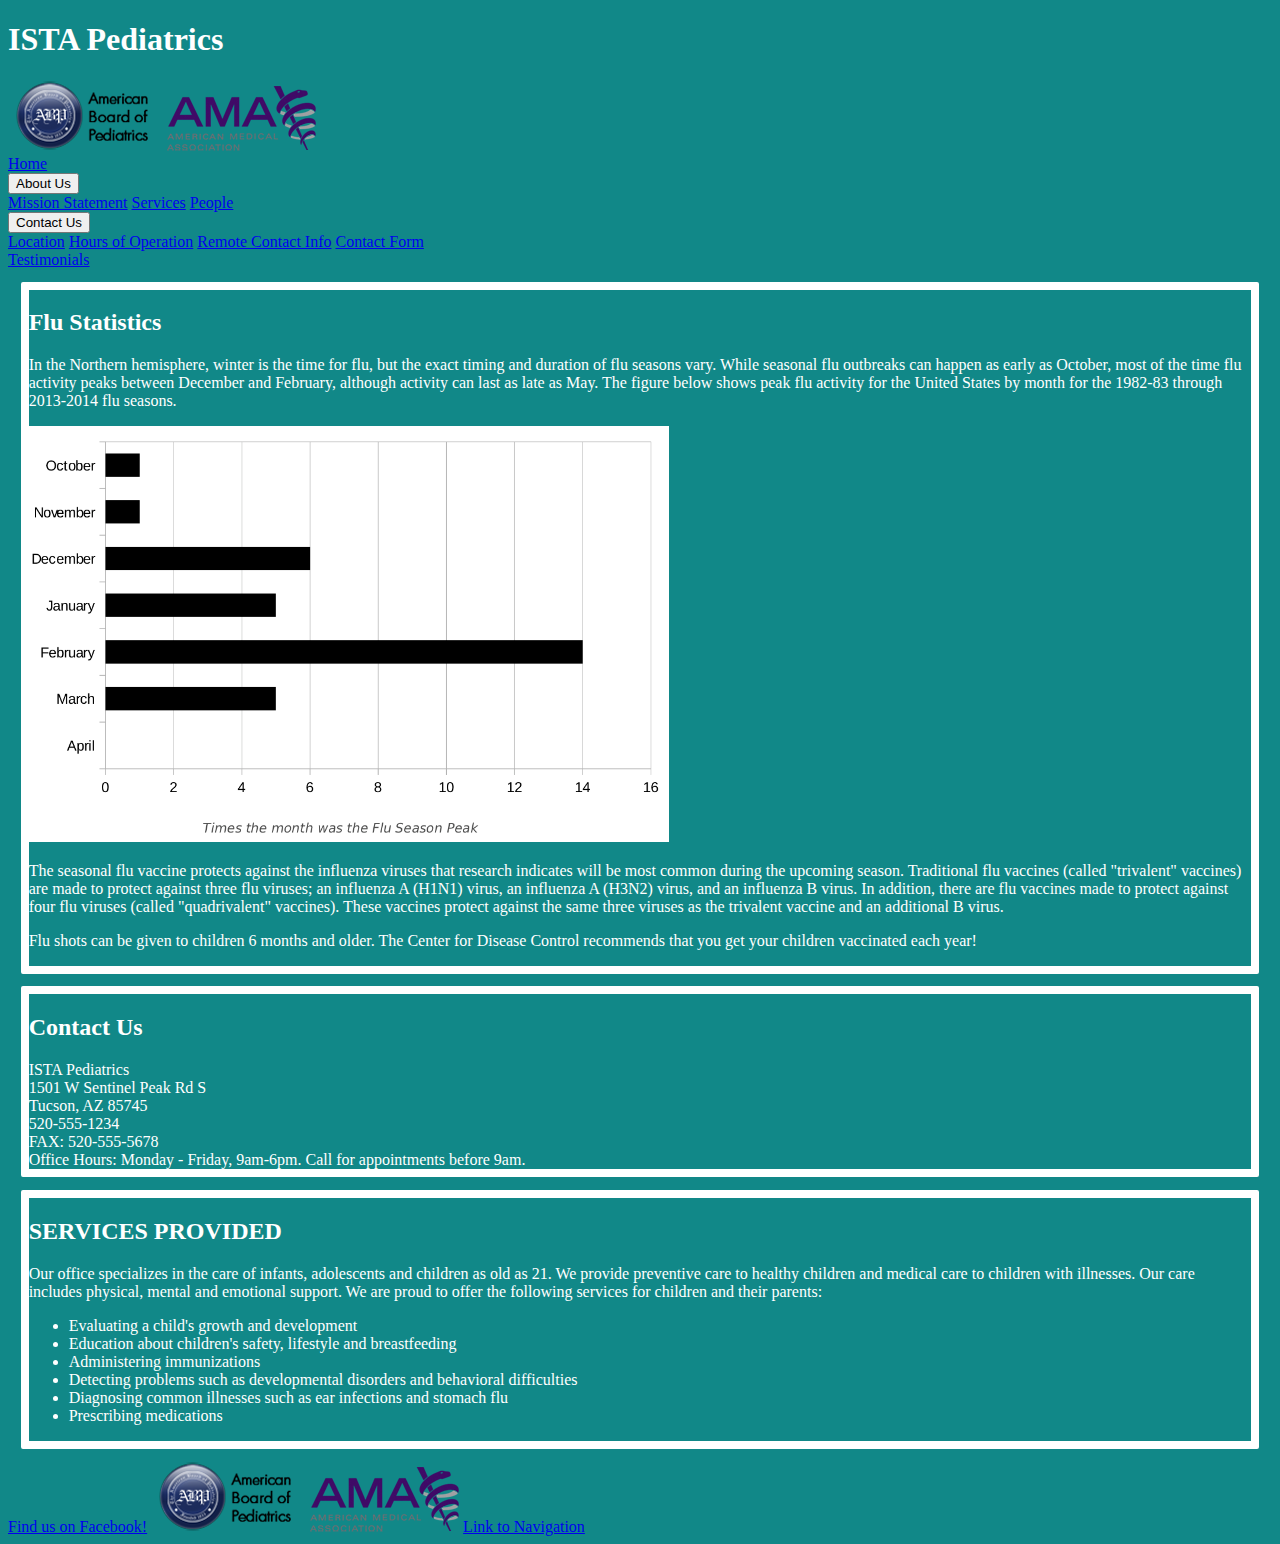
==== index.html @ 1a80c855 "Merge branch 'master' of https://github.com/rhittleman/ISTA230FinalProject" ====
<!DOCTYPE html>
<html>
<head>
	<title>ISTA Pediatrics</title>
	<meta charset="utf-8">
	<link rel="stylesheet" href="https://stackpath.bootstrapcdn.com/bootstrap/4.1.0/css/bootstrap.min.css" integrity="sha384-9gVQ4dYFwwWSjIDZnLEWnxCjeSWFphJiwGPXr1jddIhOegiu1FwO5qRGvFXOdJZ4" crossorigin="anonymous">
	<script src="https://code.jquery.com/jquery-3.3.1.slim.min.js" integrity="sha384-q8i/X+965DzO0rT7abK41JStQIAqVgRVzpbzo5smXKp4YfRvH+8abtTE1Pi6jizo" crossorigin="anonymous"></script>
	<script src="https://cdnjs.cloudflare.com/ajax/libs/popper.js/1.14.3/umd/popper.min.js" integrity="sha384-ZMP7rVo3mIykV+2+9J3UJ46jBk0WLaUAdn689aCwoqbBJiSnjAK/l8WvCWPIPm49" crossorigin="anonymous"></script>
	<script src="https://stackpath.bootstrapcdn.com/bootstrap/4.1.1/js/bootstrap.min.js" integrity="sha384-smHYKdLADwkXOn1EmN1qk/HfnUcbVRZyYmZ4qpPea6sjB/pTJ0euyQp0Mk8ck+5T" crossorigin="anonymous"></script>
	<link rel="stylesheet" type="text/css" href="css/styles.css">
</head>
<body>
	<header>
		<h1>ISTA Pediatrics</h1>
		<img src="images/icons/abplogo.png" alt="abp logo">
		<img src="images/icons/amalogo.png" alt="ama logo">
	</header>

<div class="dropdown">
  		<a class="btn btn-secondary" aria-haspopup="true" aria-expanded="false" href="index.html">Home</a>

<div class="btn-group">
  <button type="button" class="btn dropdown-toggle" data-toggle="dropdown" aria-haspopup="true" aria-expanded="false">
    About Us
  </button>
  <div class="dropdown-menu" >
    <a class="dropdown-item" href="AboutUs.html#Mission">Mission Statement</a>
    <a class="dropdown-item" href="AboutUs.html#Services">Services</a>
    <a class="dropdown-item" href="AboutUs.html#people">People</a>
  </div>
</div>
<div class="btn-group">
  <button type="button" class="btn dropdown-toggle" data-toggle="dropdown" aria-haspopup="true" aria-expanded="false">
    Contact Us
  </button>
  <div class="dropdown-menu" >
    <a class="dropdown-item" href="Contact.html#location">Location</a>
    <a class="dropdown-item" href="Contact.html#hours">Hours of Operation</a>
    <a class="dropdown-item" href="Contact.html#contact">Remote Contact Info</a>
    <a class="dropdown-item" href="Contact.html#form">Contact Form</a>
</div>
 
 <div class="btn-group">
    		<a class="btn btn-secondary"  aria-haspopup="true" aria-expanded="false" href="Testimonials.html">Testimonials</a>
    </div>
</div>
</div>

	<section id="photos"></section>

	<article id="flu-statistics">
		<h2>Flu Statistics</h2>
		<p>
			In the Northern hemisphere, winter is the time for flu, but the exact timing and duration of flu seasons vary. While seasonal flu outbreaks can happen as early as October, most of the time flu activity peaks between December and February, although activity can last as late as May. The figure below shows peak flu activity for the United States by month for the 1982-83 through 2013-2014 flu seasons.
		</p>
		<img src="images/fluStatisticsChart.png" alt="Chart of Times the month was the Flu Season Peak from October through April">
		<p>
			The seasonal flu vaccine protects against the influenza viruses that research indicates will be most common during the upcoming season. Traditional flu vaccines (called "trivalent" vaccines) are made to protect against three flu viruses; an influenza A (H1N1) virus, an influenza A (H3N2) virus, and an influenza B virus. In addition, there are flu vaccines made to protect against four flu viruses (called "quadrivalent" vaccines). These vaccines protect against the same three viruses as the trivalent vaccine and an additional B virus.
		</p>
		<p>
			Flu shots can be given to children 6 months and older. The Center for Disease Control recommends that you get your children vaccinated each year!
		</p>
	</article>

	<article id="contact-info">
		<h2>Contact Us</h2>
		ISTA Pediatrics<br>
		1501 W Sentinel Peak Rd S<br>
		Tucson, AZ 85745 <br>
		520-555-1234<br>
		FAX: 520-555-5678<br>
		Office Hours: Monday - Friday, 9am-6pm. Call for appointments before 9am.<br>
	</article>

	<article id="services">
		<h2>SERVICES PROVIDED</h2>
		<p>
			Our office specializes in the care of infants, adolescents and children as old as 21. We provide preventive care to healthy children and medical care to children with illnesses. Our care includes physical, mental and emotional support. We are proud to offer the following services for children and their parents:
		</p>
		<ul>
			<li>Evaluating a child's growth and development</li>
			<li>Education about children's safety, lifestyle and breastfeeding</li>
			<li>Administering immunizations</li>
			<li>Detecting problems such as developmental disorders and behavioral difficulties</li>
			<li>Diagnosing common illnesses such as ear infections and stomach flu</li>
			<li>Prescribing medications</li>
		</ul>
	</article>

	<footer>
		<a href="https://www.facebook.com/ista230">Find us on Facebook!</a>
		<img src="images/icons/abplogo.png" alt="abp logo">
		<img src="images/icons/amalogo.png" alt="ama logo">
		<a href="#top">Link to Navigation</a>
	</footer>
</body>
</html>
---- css/styles.css ----
body {
  background-color: #188;
  color: #fff;
}

article {
  margin: 1%;
  border-width: 8px;
  border-color: #fff;
  border-style: solid;
  border-radius: 2px;
}

#flu-statistics img {
  width: 40em;
  max-width: 100%;
}
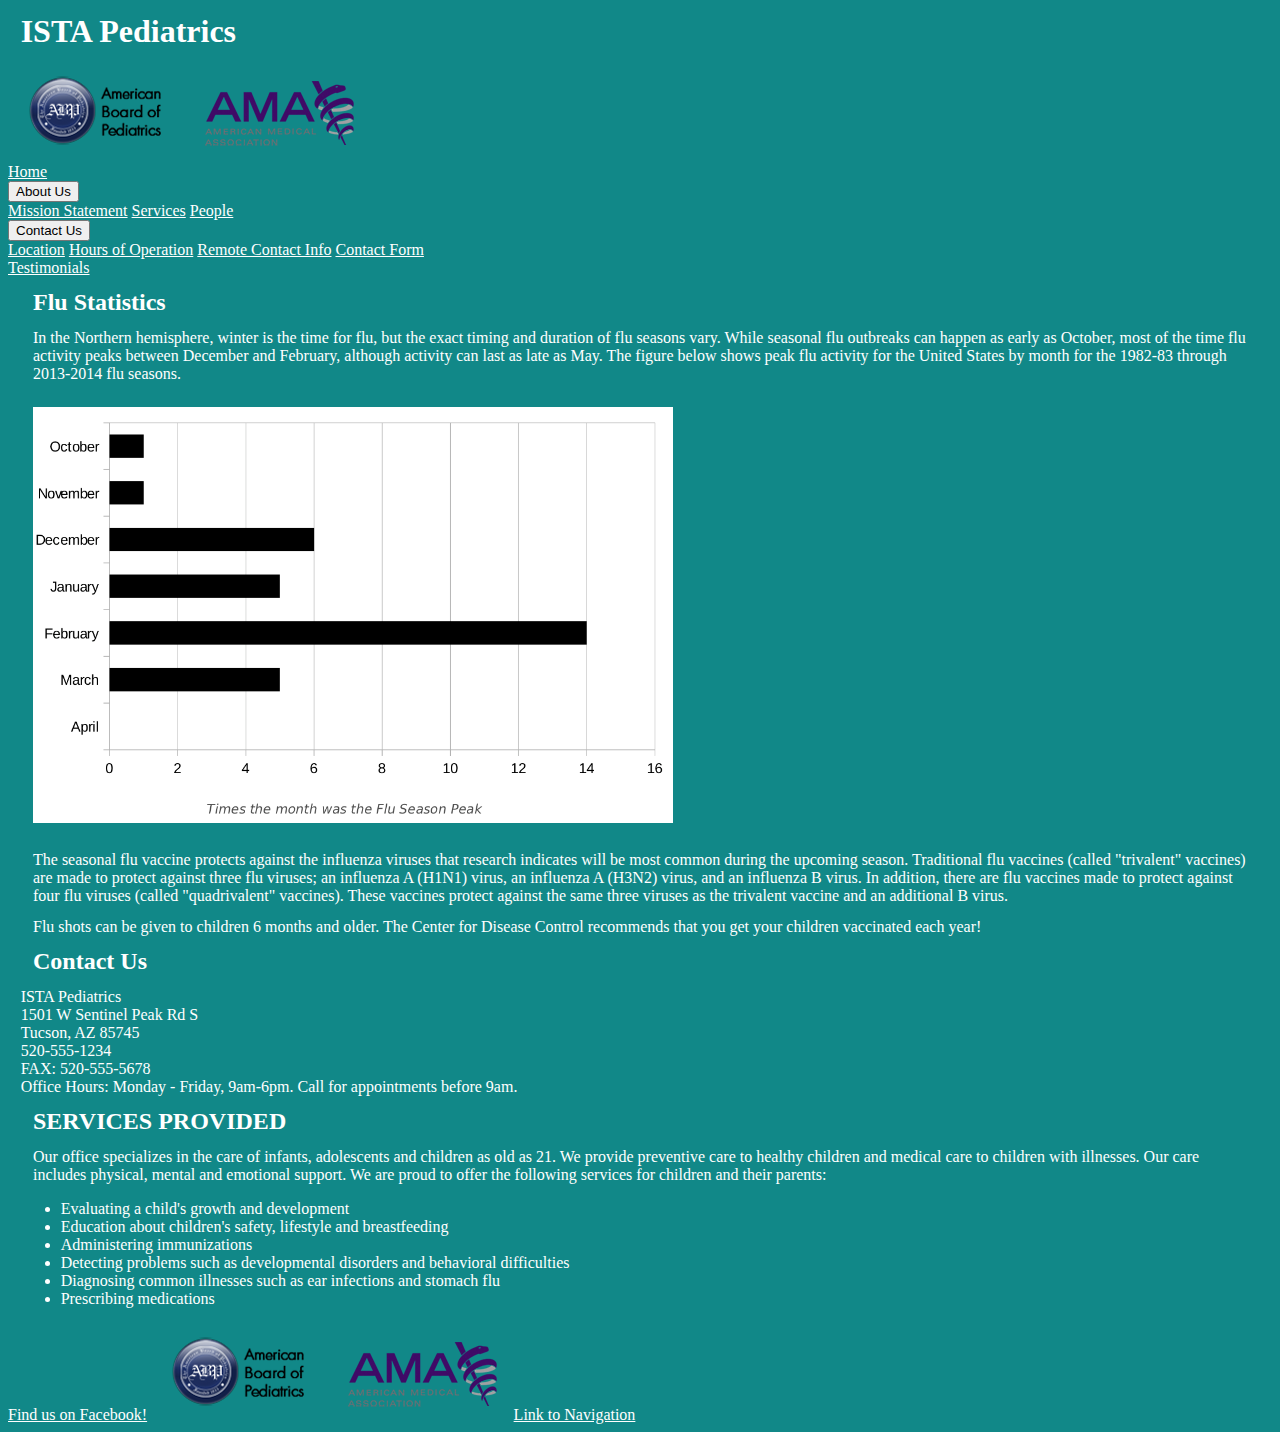
==== commit 407c7681: "fixed validation" ====
--- a/index.html
+++ b/index.html
@@ -16,9 +16,8 @@
 		<img src="images/icons/amalogo.png" alt="ama logo">
 	</header>
 
-<div class="dropdown">
+<div class="btn-group">
   		<a class="btn btn-secondary" aria-haspopup="true" aria-expanded="false" href="index.html">Home</a>
-
 <div class="btn-group">
   <button type="button" class="btn dropdown-toggle" data-toggle="dropdown" aria-haspopup="true" aria-expanded="false">
     About Us
@@ -39,7 +38,6 @@
     <a class="dropdown-item" href="Contact.html#contact">Remote Contact Info</a>
     <a class="dropdown-item" href="Contact.html#form">Contact Form</a>
 </div>
- 
  <div class="btn-group">
     		<a class="btn btn-secondary"  aria-haspopup="true" aria-expanded="false" href="Testimonials.html">Testimonials</a>
     </div>
--- a/css/styles.css
+++ b/css/styles.css
@@ -3,15 +3,28 @@
   color: #fff;
 }
 
-article {
+h1,
+h2,
+h3,
+img,
+article,
+p {
   margin: 1%;
-  border-width: 8px;
-  border-color: #fff;
-  border-style: solid;
-  border-radius: 2px;
+}
+
+.dropdown {
+  margin: 1%;
 }
 
 #flu-statistics img {
   width: 40em;
   max-width: 100%;
 }
+
+a {
+  color: #fff;
+}
+
+a:hover {
+  color: black;
+}
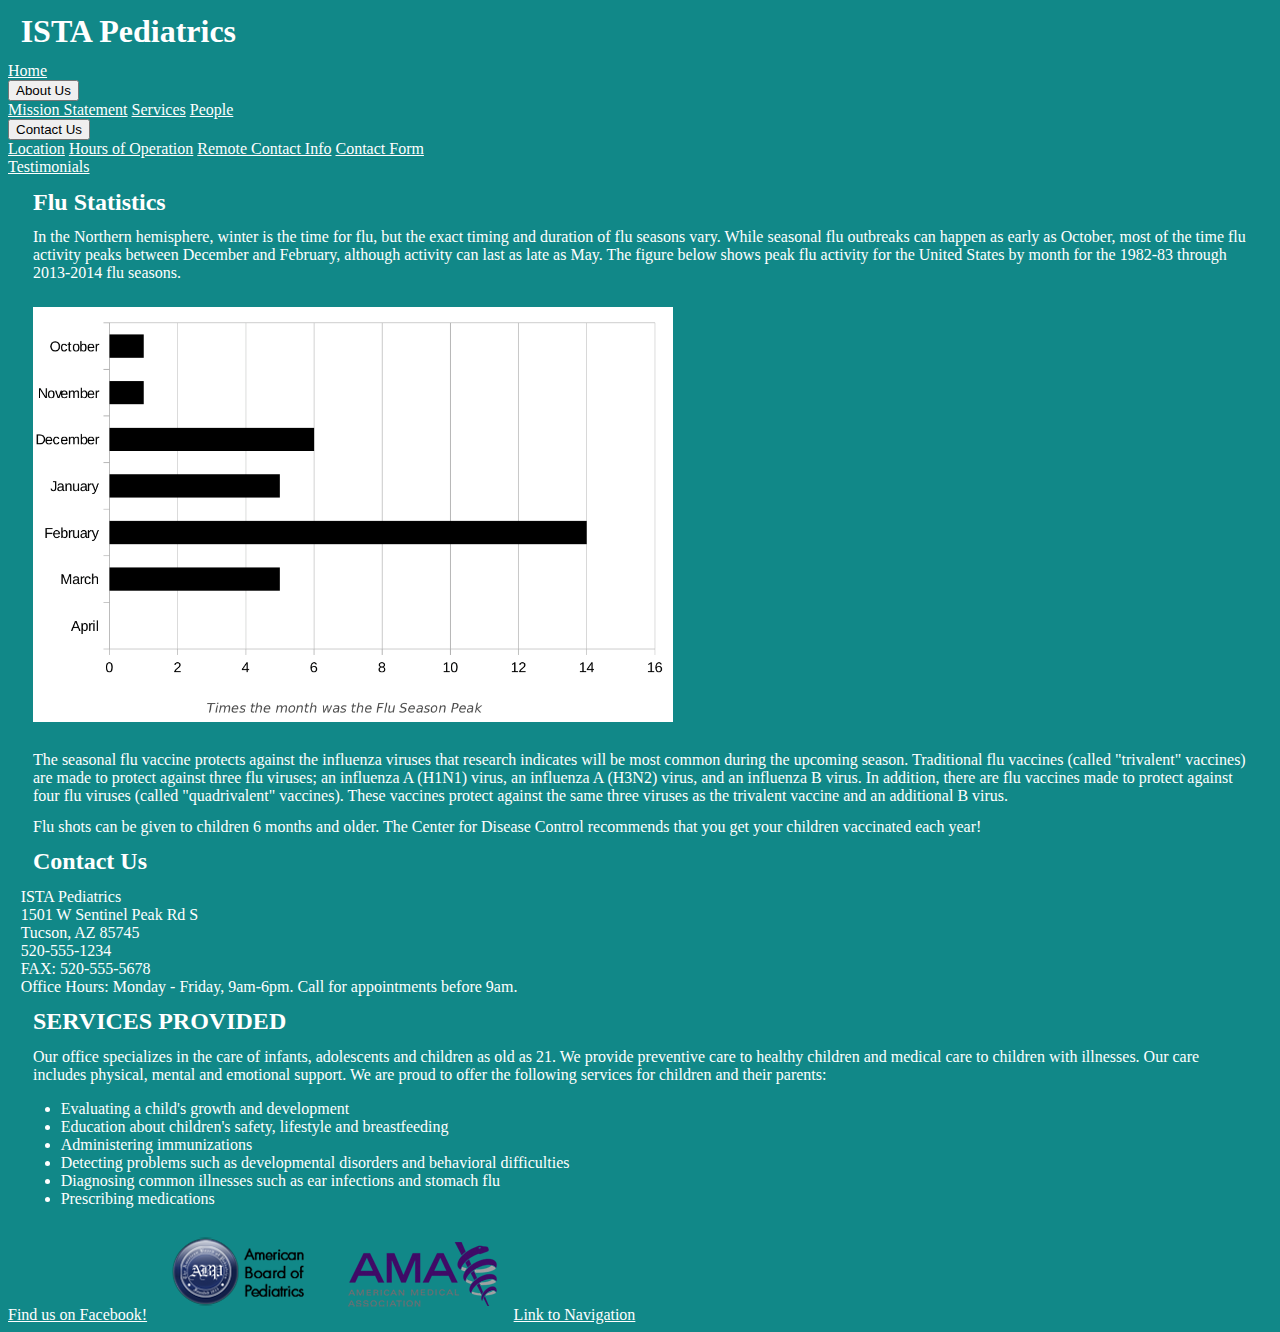
==== commit 46af7443: "put logos on bottom" ====
--- a/index.html
+++ b/index.html
@@ -12,8 +12,7 @@
 <body>
 	<header>
 		<h1>ISTA Pediatrics</h1>
-		<img src="images/icons/abplogo.png" alt="abp logo">
-		<img src="images/icons/amalogo.png" alt="ama logo">
+		
 	</header>
 
 <div class="btn-group">
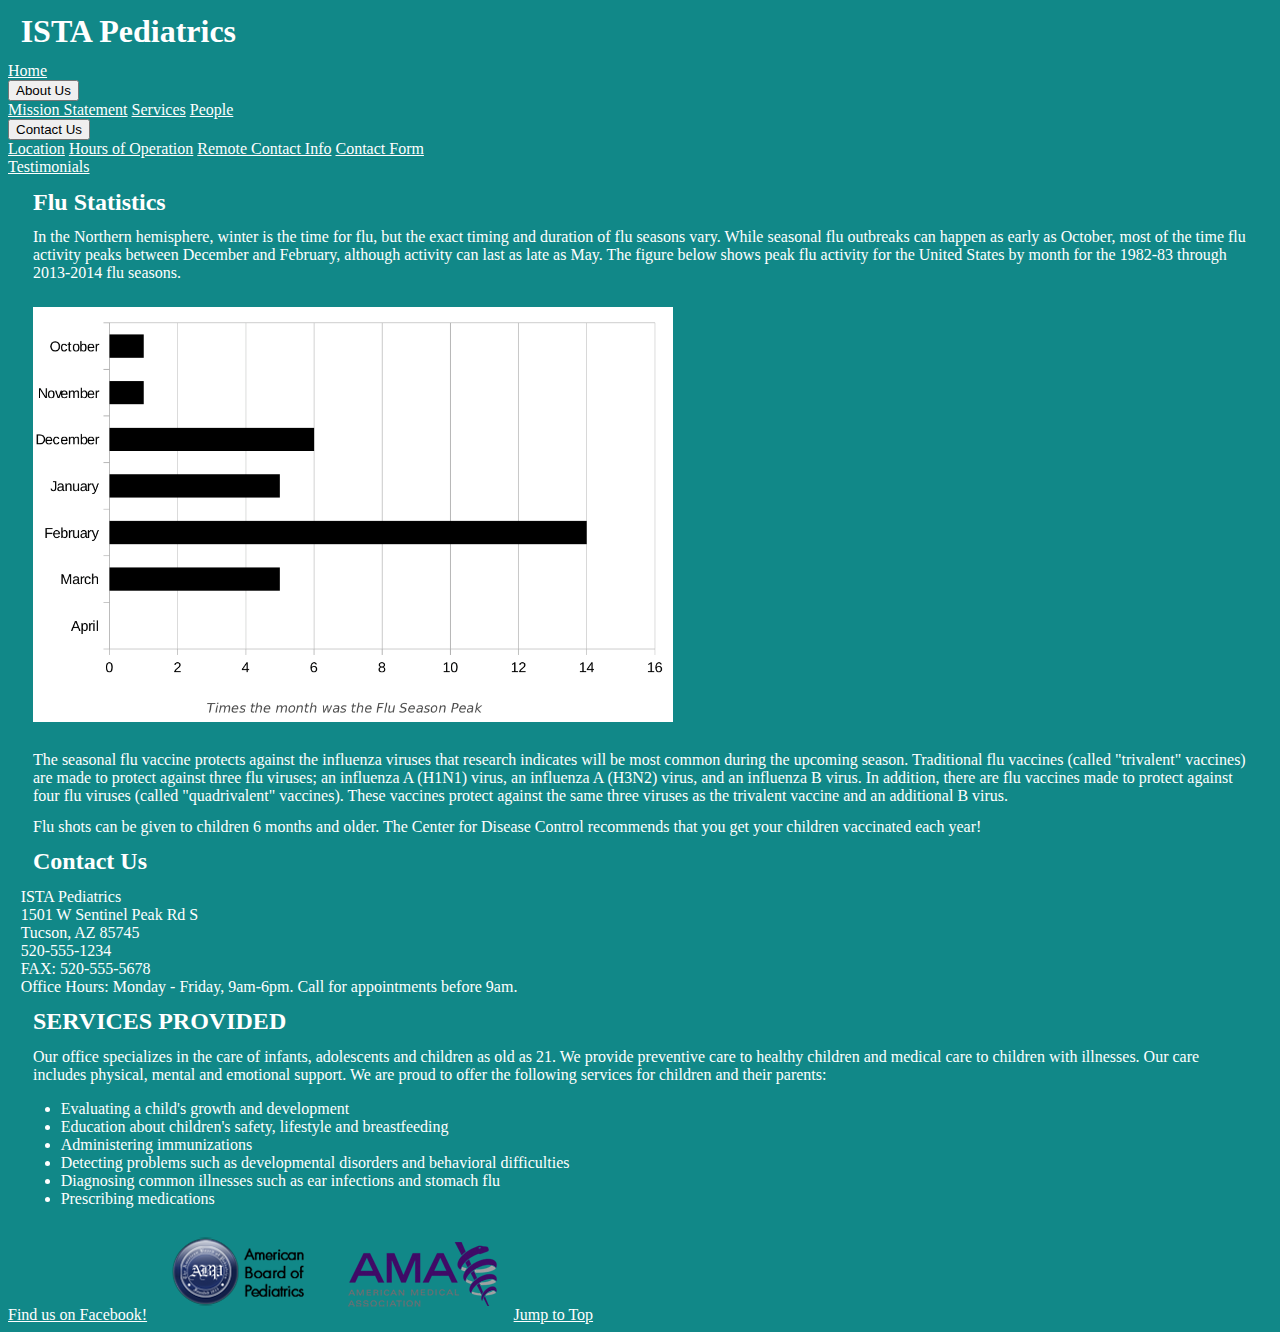
==== commit b2fc5bbe: "logos on bottom only" ====
--- a/index.html
+++ b/index.html
@@ -11,8 +11,7 @@
 </head>
 <body>
 	<header>
-		<h1>ISTA Pediatrics</h1>
-		
+		<h1>ISTA Pediatrics</h1>	
 	</header>
 
 <div class="btn-group">
@@ -88,7 +87,7 @@
 		<a href="https://www.facebook.com/ista230">Find us on Facebook!</a>
 		<img src="images/icons/abplogo.png" alt="abp logo">
 		<img src="images/icons/amalogo.png" alt="ama logo">
-		<a href="#top">Link to Navigation</a>
+		<a href="#top">Jump to Top</a>
 	</footer>
 </body>
 </html>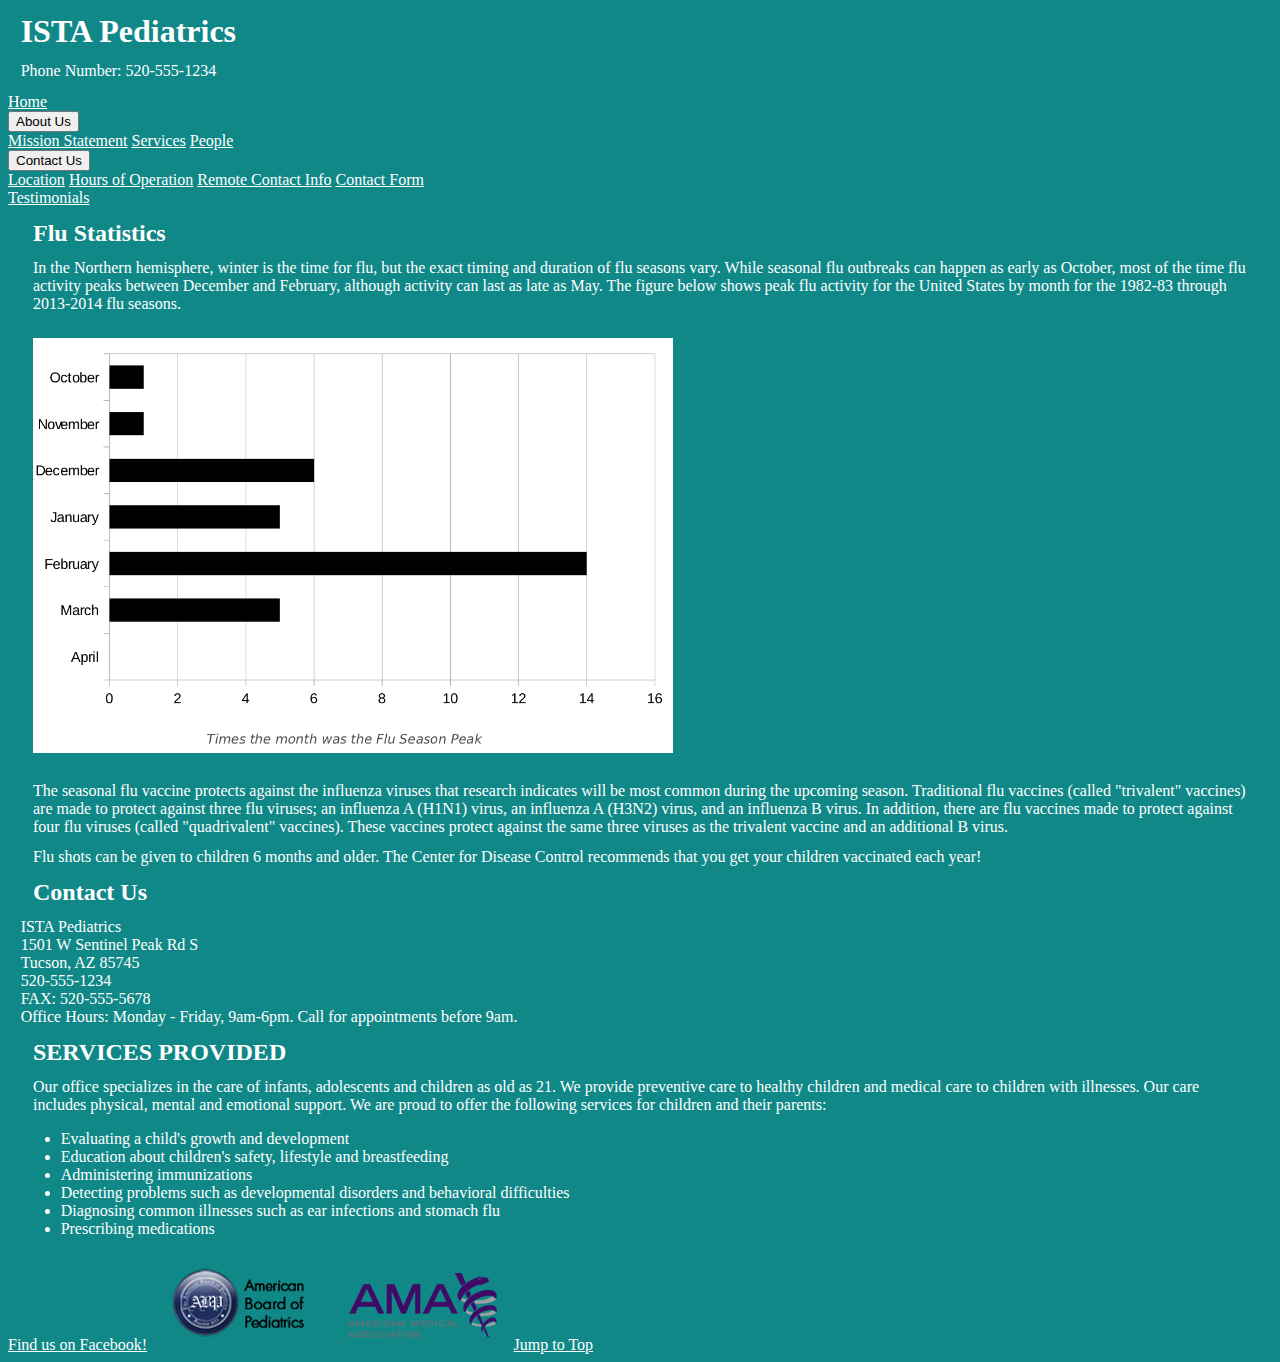
==== commit cd60902f: "fixed all changes that doctor wanted" ====
--- a/index.html
+++ b/index.html
@@ -11,7 +11,8 @@
 </head>
 <body>
 	<header>
-		<h1>ISTA Pediatrics</h1>	
+		<h1>ISTA Pediatrics</h1>
+		<p>	Phone Number: 520-555-1234</p>
 	</header>
 
 <div class="btn-group">
--- a/css/styles.css
+++ b/css/styles.css
@@ -12,13 +12,13 @@
   margin: 1%;
 }
 
-.dropdown {
-  margin: 1%;
-}
-
 #flu-statistics img {
   width: 40em;
   max-width: 100%;
+}
+
+#form {
+  margin: 1%;
 }
 
 a {
@@ -28,3 +28,17 @@
 a:hover {
   color: black;
 }
+
+.dropdown-menu .dropdown-item:hover {
+  background-color: #188;
+}
+
+.dropdown-menu .dropdown-item:active {
+  color: black;
+}
+
+.testimonials {
+  border-width: 1px;
+  border-bottom: solid;
+  border-color: #fff;
+}
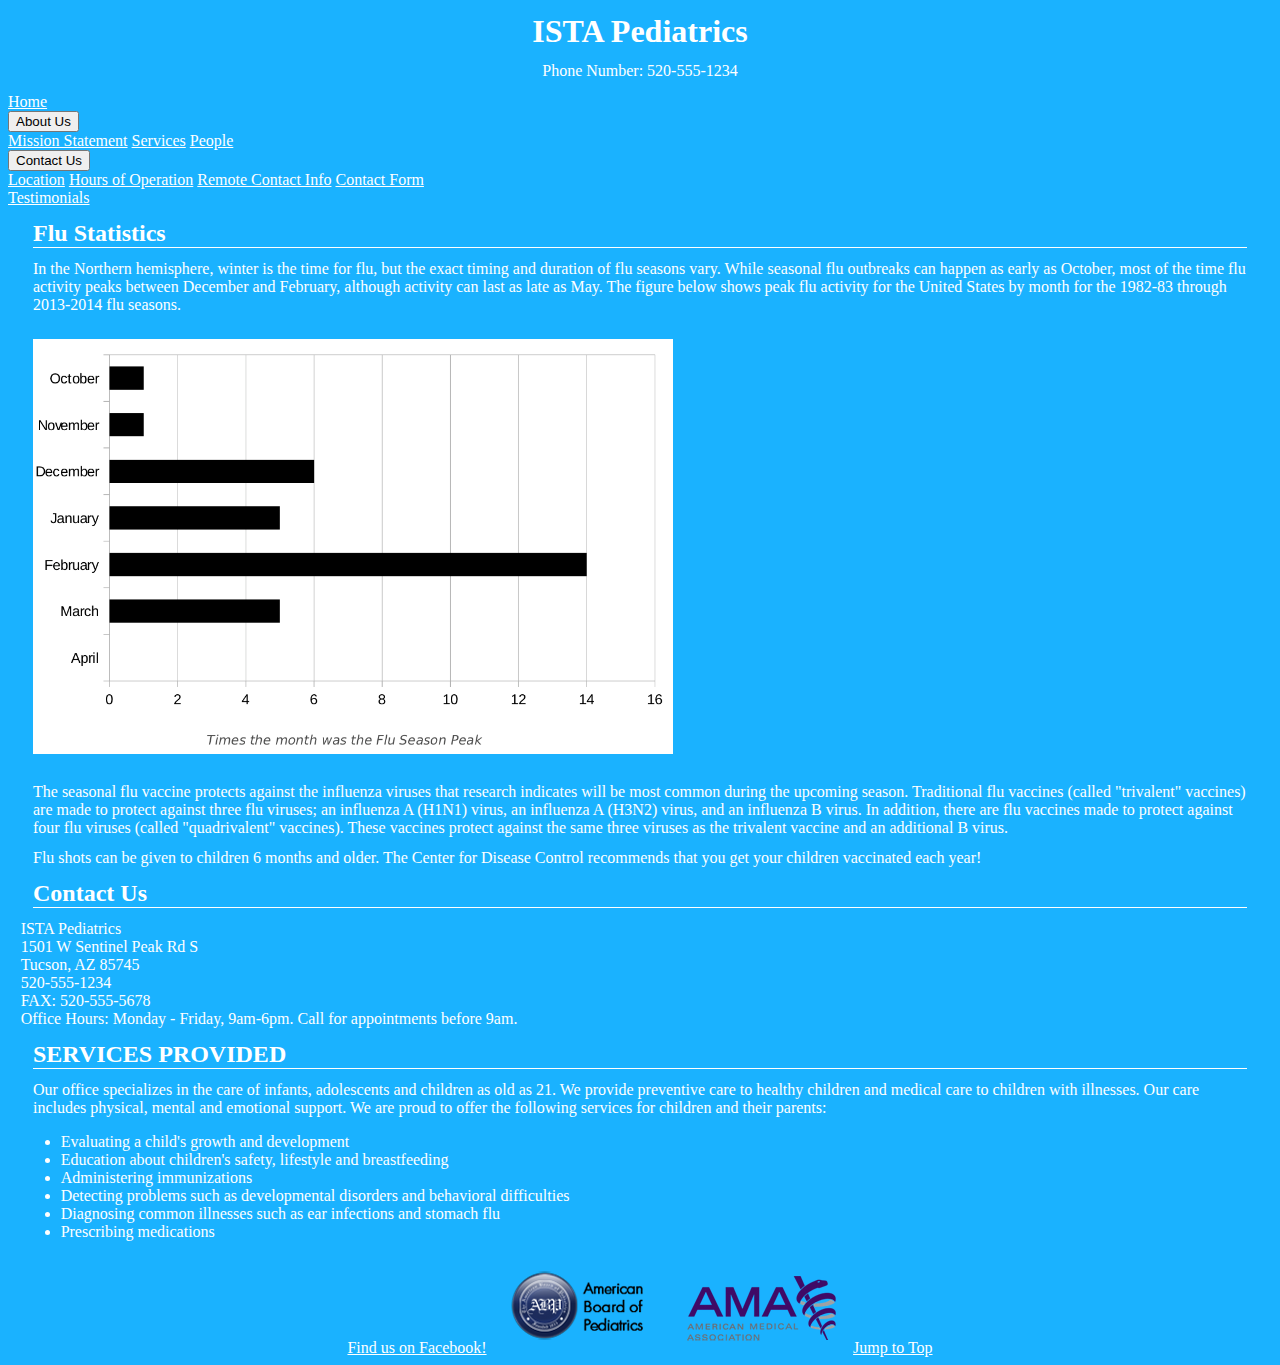
==== commit 8c9944ed: "made everything nicer" ====
--- a/index.html
+++ b/index.html
@@ -15,7 +15,7 @@
 		<p>	Phone Number: 520-555-1234</p>
 	</header>
 
-<div class="btn-group">
+<div class="btn-group text-center">
   		<a class="btn btn-secondary" aria-haspopup="true" aria-expanded="false" href="index.html">Home</a>
 <div class="btn-group">
   <button type="button" class="btn dropdown-toggle" data-toggle="dropdown" aria-haspopup="true" aria-expanded="false">
@@ -42,6 +42,7 @@
     </div>
 </div>
 </div>
+
 
 	<section id="photos"></section>
 
--- a/css/styles.css
+++ b/css/styles.css
@@ -1,5 +1,5 @@
 body {
-  background-color: #188;
+  background-color: #1ab2ff;
   color: #fff;
 }
 
@@ -12,6 +12,11 @@
   margin: 1%;
 }
 
+header,
+footer {
+  text-align: center;
+}
+
 #flu-statistics img {
   width: 40em;
   max-width: 100%;
@@ -19,6 +24,12 @@
 
 #form {
   margin: 1%;
+}
+
+.doctors,
+.testimonials,
+h2 {
+  border-bottom: 1px solid #fff;
 }
 
 a {
@@ -30,15 +41,14 @@
 }
 
 .dropdown-menu .dropdown-item:hover {
-  background-color: #188;
+  background-color: #1ab2ff;
 }
 
 .dropdown-menu .dropdown-item:active {
   color: black;
 }
 
+.paragraph,
 .testimonials {
-  border-width: 1px;
-  border-bottom: solid;
-  border-color: #fff;
+  text-indent: 50px;
 }
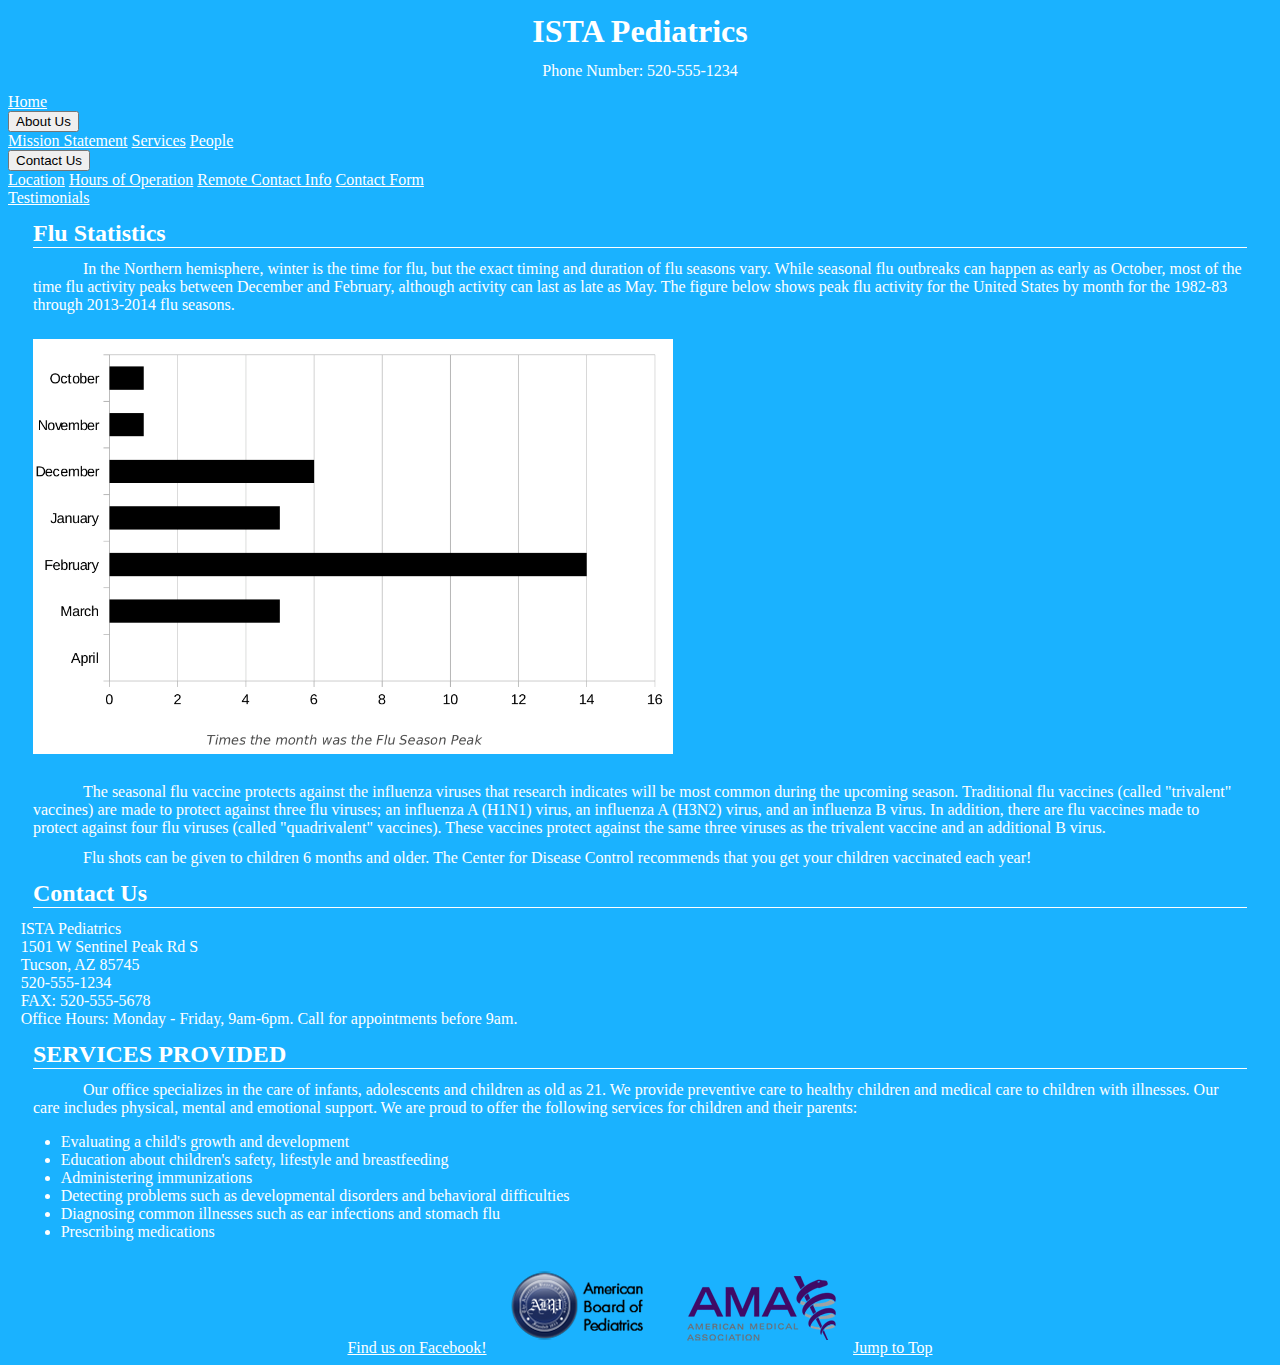
==== commit eb84bde3: "intented" ====
--- a/index.html
+++ b/index.html
@@ -48,14 +48,14 @@
 
 	<article id="flu-statistics">
 		<h2>Flu Statistics</h2>
-		<p>
+		<p class="paragraph">
 			In the Northern hemisphere, winter is the time for flu, but the exact timing and duration of flu seasons vary. While seasonal flu outbreaks can happen as early as October, most of the time flu activity peaks between December and February, although activity can last as late as May. The figure below shows peak flu activity for the United States by month for the 1982-83 through 2013-2014 flu seasons.
 		</p>
 		<img src="images/fluStatisticsChart.png" alt="Chart of Times the month was the Flu Season Peak from October through April">
-		<p>
+		<p class="paragraph">
 			The seasonal flu vaccine protects against the influenza viruses that research indicates will be most common during the upcoming season. Traditional flu vaccines (called "trivalent" vaccines) are made to protect against three flu viruses; an influenza A (H1N1) virus, an influenza A (H3N2) virus, and an influenza B virus. In addition, there are flu vaccines made to protect against four flu viruses (called "quadrivalent" vaccines). These vaccines protect against the same three viruses as the trivalent vaccine and an additional B virus.
 		</p>
-		<p>
+		<p class="paragraph">
 			Flu shots can be given to children 6 months and older. The Center for Disease Control recommends that you get your children vaccinated each year!
 		</p>
 	</article>
@@ -72,7 +72,7 @@
 
 	<article id="services">
 		<h2>SERVICES PROVIDED</h2>
-		<p>
+		<p class="paragraph">
 			Our office specializes in the care of infants, adolescents and children as old as 21. We provide preventive care to healthy children and medical care to children with illnesses. Our care includes physical, mental and emotional support. We are proud to offer the following services for children and their parents:
 		</p>
 		<ul>
